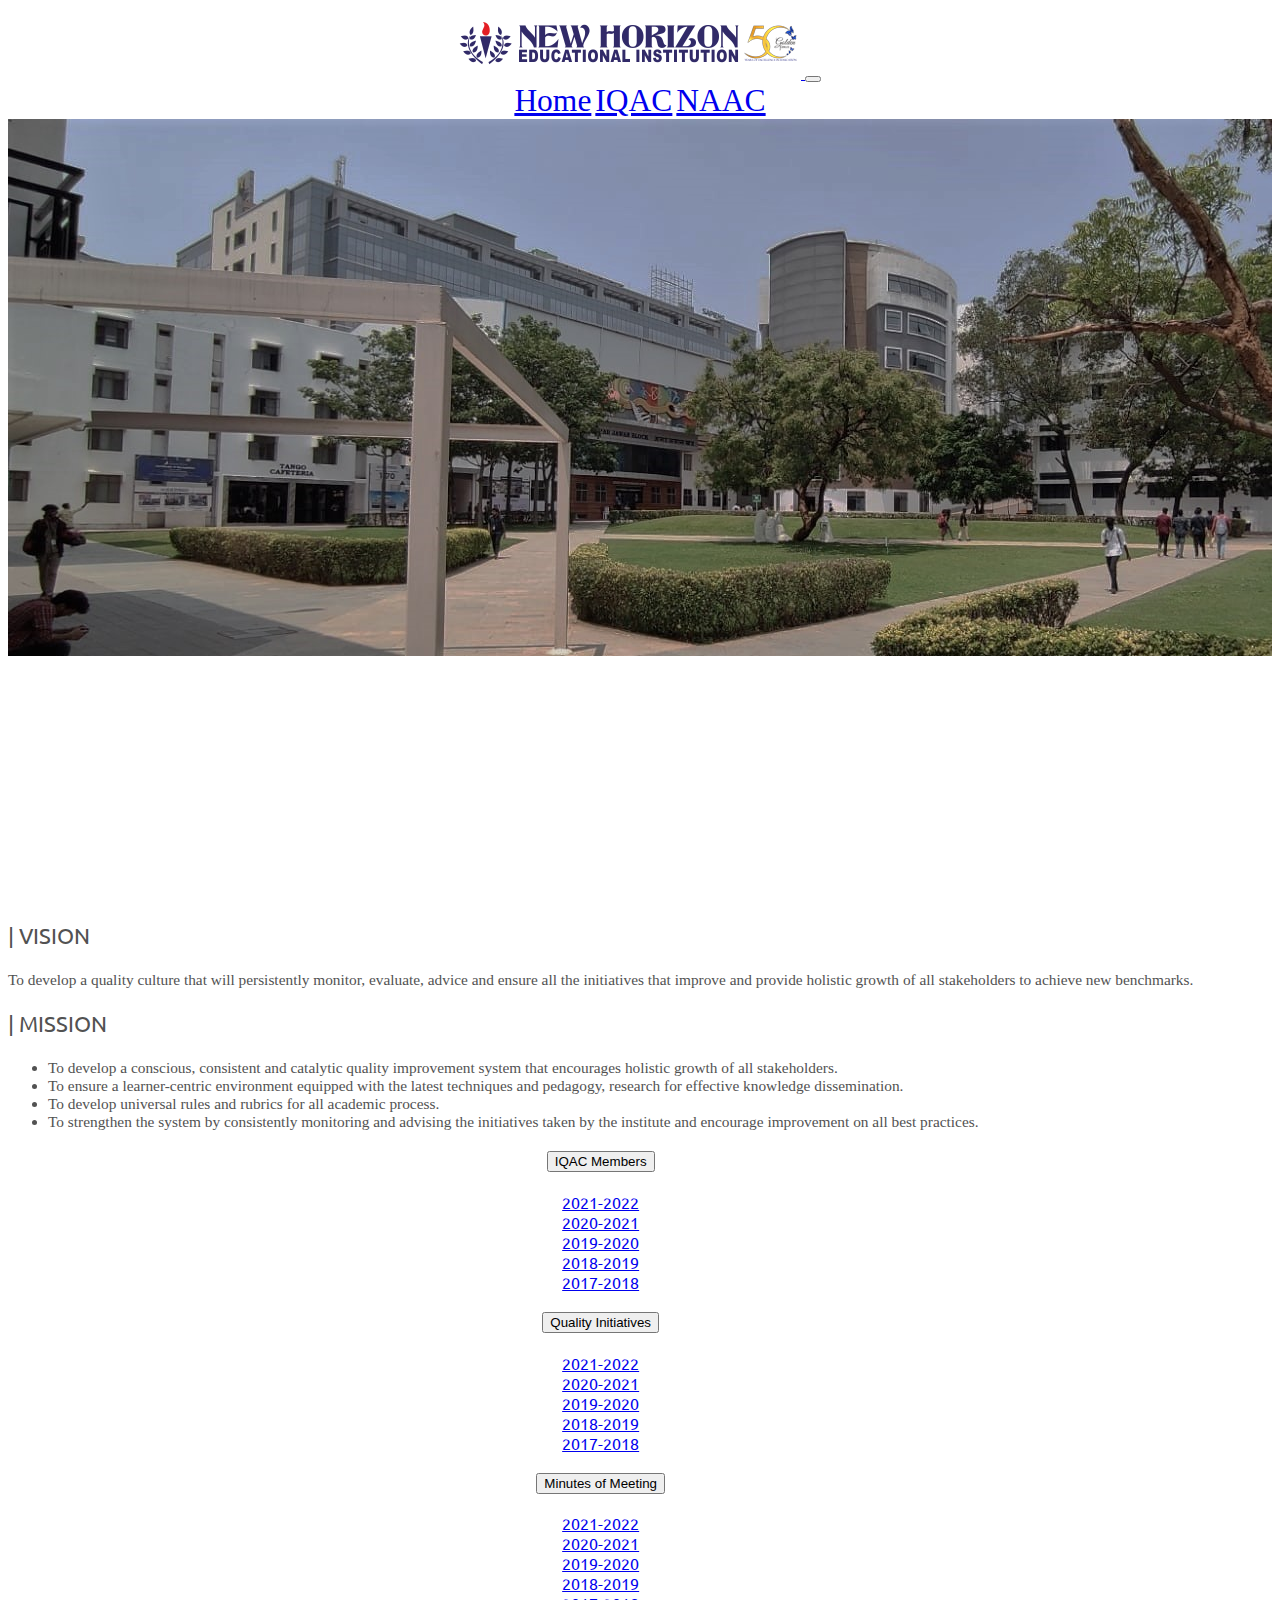
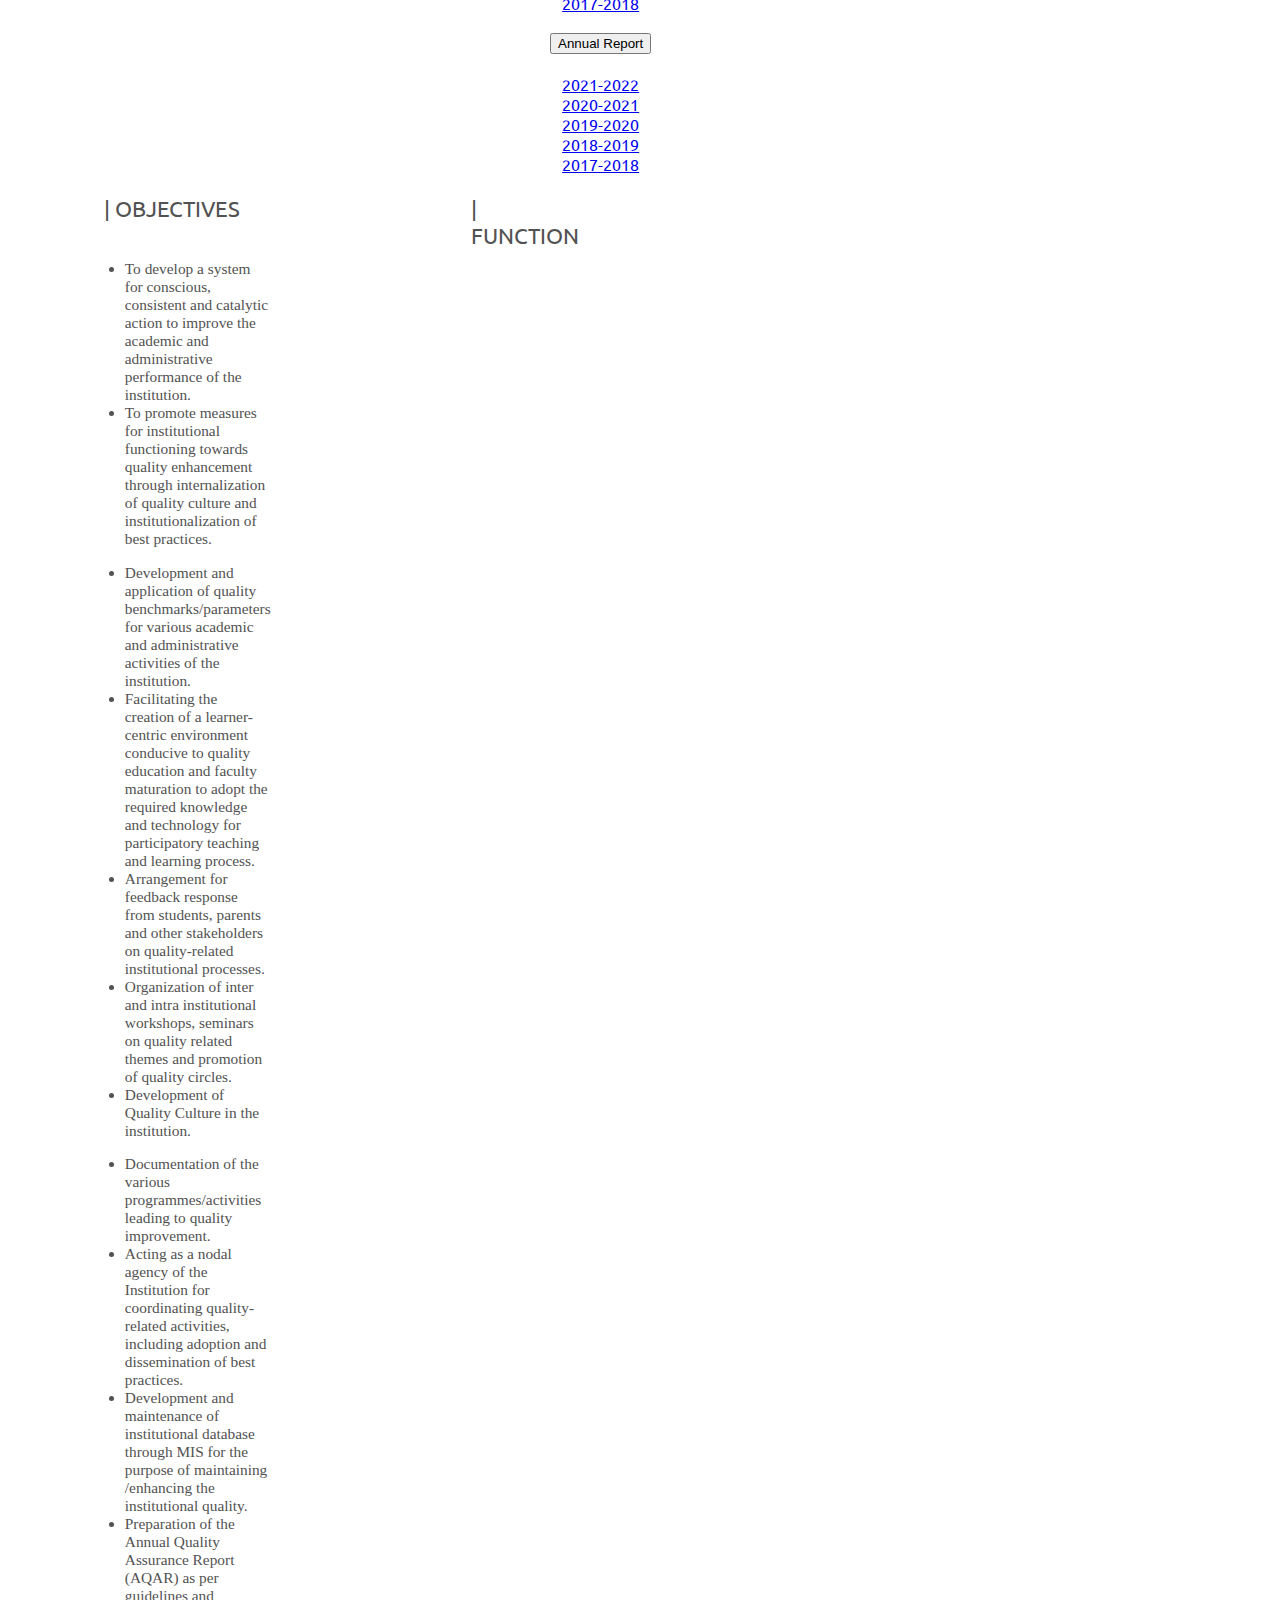
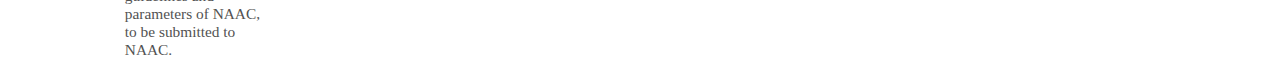
==== index.html @ 478f01e2 "Update index.html" ====
<html lang="en"><head>
    <meta charset="UTF-8">
    <meta name="viewport" content="width=device-width, initial-scale=1.0">
    <meta http-equiv="X-UA-Compatible" content="ie=edge">
    <title>HTML 5 Boilerplate</title>
    <link href="https://cdn.jsdelivr.net/npm/bootstrap@5.1.3/dist/css/bootstrap.min.css" rel="stylesheet" integrity="sha384-1BmE4kWBq78iYhFldvKuhfTAU6auU8tT94WrHftjDbrCEXSU1oBoqyl2QvZ6jIW3" crossorigin="anonymous">
    <link rel="preconnect" href="https://fonts.googleapis.com">
    <link rel="preconnect" href="https://fonts.gstatic.com" crossorigin="">
    <link href="https://fonts.googleapis.com/css2?family=Montserrat:wght@200;600&amp;family=Radio+Canada:wght@500&amp;family=Roboto:wght@400;500&amp;family=Ubuntu:wght@500&amp;display=swap" rel="stylesheet">
    <link rel="stylesheet" href="style.css">

   </head><body><center>
    <div>
                            <nav class="navbar navbar-expand-lg navbar-light bg-light">
                            <div class="container-fluid">
                              <a class="navbar-brand" href="#">
                                    <img src="nhce.png">
                              </a>

                            <button class="navbar-toggler" type="button" data-bs-toggle="collapse" data-bs-target="#navbarNavAltMarkup" aria-controls="navbarNavAltMarkup" aria-expanded="false" aria-label="Toggle navigation">
                            <span class="navbar-toggler-icon"></span>
                            </button>
                            <div class="collapse navbar-collapse" id="navbarNavAltMarkup">
                            <div class="navbar-nav">
                              <a class="nav-link active" aria-current="page" href="#" id="home_tab">Home</a>
                              <a class="nav-link" href="#" id="iqac_tab">IQAC</a>
                              <a class="nav-link" href="#" id="naac_tab">NAAC</a>
                            </div>
                            </div>
                            </div>
                            </nav>
    </div>
    <div class="container-fluid" id="back_div">
          <p id="head_1">INTERNAL QUALITY ASSURANCE CELL</p>
    </div>
    <div class="container-fluid" id="misvis">
                      <div class="container">
                      <div class="row align-items-start">
                      <div class="col">
                        <p id="vision">| VISION</p>
                        <p id="vision_cont">To develop a quality culture that will persistently monitor, evaluate, advice
                                            and ensure all the initiatives that improve and provide holistic growth of all
                                            stakeholders to achieve new benchmarks.</p>
                      </div>
                      <div class="col">
                        <p id="vision">| MISSION</p>
                        <p id="vision_cont">
                                </p><ul id="vision_cont">
                                <li>To develop a conscious, consistent and catalytic quality improvement
                                      system that encourages holistic growth of all stakeholders.</li>
                                <li>To ensure a learner-centric environment equipped with the latest
                                     techniques and pedagogy, research for effective knowledge
                                  dissemination. </li>
                                <li>To develop universal rules and rubrics for all academic process.</li>
                                <li>To strengthen the system by consistently monitoring and advising the
                                    initiatives taken by the institute and encourage improvement on all
                                    best practices.</li>
                        </ul>
                        <p></p>
                      </div>
                      <div class="col">
                                              <div class="accordion accordion-flush" id="accordionFlushExample">
                                              <div class="accordion-item">
                                              <h2 class="accordion-header" id="flush-headingOne">
                                              <button class="accordion-button collapsed" type="button" data-bs-toggle="collapse" data-bs-target="#flush-collapseOne" aria-expanded="false" aria-controls="flush-collapseOne">
                                                IQAC Members
                                              </button>
                                              </h2>
                                              <div id="flush-collapseOne" class="accordion-collapse collapse" aria-labelledby="flush-headingOne" data-bs-parent="#accordionFlushExample">
                                              <div class="accordion-body">
                                                <a href="#">2021-2022</a><br>
                                                <a href="#">2020-2021</a><br>
                                                <a href="#">2019-2020</a><br>
                                                <a href="#">2018-2019</a><br>
                                                <a href="#">2017-2018</a><br>
                                              </div>
                                              </div>
                                              </div>
                                              <div class="accordion-item">
                                              <h2 class="accordion-header" id="flush-headingTwo">
                                              <button class="accordion-button collapsed" type="button" data-bs-toggle="collapse" data-bs-target="#flush-collapseTwo" aria-expanded="false" aria-controls="flush-collapseTwo">
                                                Quality Initiatives
                                              </button>
                                              </h2>
                                              <div id="flush-collapseTwo" class="accordion-collapse collapse" aria-labelledby="flush-headingTwo" data-bs-parent="#accordionFlushExample">
                                              <div class="accordion-body">
                                                <a href="#">2021-2022</a><br>
                                                <a href="#">2020-2021</a><br>
                                                <a href="#">2019-2020</a><br>
                                                <a href="#">2018-2019</a><br>
                                                <a href="#">2017-2018</a><br>
                                              </div>
                                              </div>
                                              </div>
                                              <div class="accordion-item">
                                              <h2 class="accordion-header" id="flush-headingThree">
                                              <button class="accordion-button collapsed" type="button" data-bs-toggle="collapse" data-bs-target="#flush-collapseThree" aria-expanded="false" aria-controls="flush-collapseThree">
                                                Minutes of Meeting
                                              </button>
                                              </h2>
                                              <div id="flush-collapseThree" class="accordion-collapse collapse" aria-labelledby="flush-headingThree" data-bs-parent="#accordionFlushExample">
                                              <div class="accordion-body">
                                                 <a href="#">2021-2022</a><br>
                                                <a href="#">2020-2021</a><br>
                                                <a href="#">2019-2020</a><br>
                                                <a href="#">2018-2019</a><br>
                                                <a href="#">2017-2018</a><br>
                                              </div>
                                              </div>
                                              </div>
                                              <div class="accordion-item">
                                              <h2 class="accordion-header" id="flush-headingFour">
                                              <button class="accordion-button collapsed" type="button" data-bs-toggle="collapse" data-bs-target="#flush-collapseFour" aria-expanded="false" aria-controls="flush-collapseFour">
                                                Annual Report
                                              </button>
                                              </h2>
                                              <div id="flush-collapseFour" class="accordion-collapse collapse" aria-labelledby="flush-headingFour" data-bs-parent="#accordionFlushExample">
                                              <div class="accordion-body">
                                                <a href="#">2021-2022</a><br>
                                                <a href="#">2020-2021</a><br>
                                                <a href="#">2019-2020</a><br>
                                                <a href="#">2018-2019</a><br>
                                                <a href="#">2017-2018</a><br>
                                              </div>
                                              </div>
                                              </div>
                      </div>
                      </div>
                      </div>
    </div>
    </div>
    <div class="container-fluid" id="aimobj"><br><br><br><br><br>
                      <div class="container" id="vals">
                              <div class="row align-items-start">
                                <div class="col">
                                  <p id="valval1">| OBJECTIVES</p>
                                  <ul id="vision_cont_new">
                                      <li>To develop a system for conscious, consistent and catalytic action to improve the
                                           academic and administrative performance of the institution.</li>
                                    <li>To promote measures for institutional functioning towards quality enhancement
                                          through internalization of quality culture and institutionalization of best practices.</li>
                                    </ul>
                                </div>
                                <div class="col">
                                  <p id="valval2">| FUNCTION</p>
                                  <ul id="vision_cont_new">
                                      <li>Development and application of quality benchmarks/parameters for various
academic and administrative activities of the institution.</li>
                                      <li>Facilitating the creation of a learner-centric environment conducive to quality
education and faculty maturation to adopt the required knowledge and
technology for participatory teaching and learning process.</li>
                                      <li>Arrangement for feedback response from students, parents and other
stakeholders on quality-related institutional processes.</li>
                                      <li>Organization of inter and intra institutional workshops, seminars on quality
related themes and promotion of quality circles.</li>
                                    <li>Development of Quality Culture in the institution.</li>
                                    </ul>
                                </div>
                                <div class="col">
<!--                                   <p id="valval3">| VALUES</p> -->
                                  <ul id="vision_cont_new">
<!--                                       <li><strong>Integrity:</strong> the quality of being honest and having strong moral principles, while assessing and working towards excellence.</li>
                                      <li><strong>Confidentiality:</strong> protecting the information of the professionals and eventually helping them to progress.</li>
                                      <li><strong>Excellence:</strong> by identifying the potential, we try to facilitate each individual towards perfection, thereby surpassing ordinary standards.</li> -->
                                    <li>Documentation of the various programmes/activities leading to quality
improvement.</li>
                                      <li>Acting as a nodal agency of the Institution for coordinating quality-related
activities, including adoption and dissemination of best practices.</li>
                                      <li>Development and maintenance of institutional database through MIS for the
purpose of maintaining /enhancing the institutional quality.</li>
                                    
                                    <li>Preparation of the Annual Quality Assurance Report (AQAR) as per guidelines
and parameters of NAAC, to be submitted to NAAC.</li>
                                    </ul>
                                </div>
                    </div>
                    </div>
                    <p id="naac_name">NAAC</p>
                          <a data-scroll="" href="#full">
                            <div class="arrow" id="naac_button"></div>
                              </a>
                            
                           
                    </div>
           <div class="container-fluid" id="naac_stuff">
<!--                here -->
               
           </div>
  </center>
  <script src="app.js"></script>
<script src="https://cdn.jsdelivr.net/npm/bootstrap@5.1.3/dist/js/bootstrap.bundle.min.js" integrity="sha384-ka7Sk0Gln4gmtz2MlQnikT1wXgYsOg+OMhuP+IlRH9sENBO0LRn5q+8nbTov4+1p" crossorigin="anonymous"></script>
<!-- <script src="https://cdn.jsdelivr.net/npm/@popperjs/core@2.10.2/dist/umd/popper.min.js" integrity="sha384-7+zCNj/IqJ95wo16oMtfsKbZ9ccEh31eOz1HGyDuCQ6wgnyJNSYdrPa03rtR1zdB" crossorigin="anonymous"></script> -->
<!-- <script src="https://cdn.jsdelivr.net/npm/bootstrap@5.1.3/dist/js/bootstrap.min.js" integrity="sha384-QJHtvGhmr9XOIpI6YVutG+2QOK9T+ZnN4kzFN1RtK3zEFEIsxhlmWl5/YESvpZ13" crossorigin="anonymous"></script> -->
  



</body></html>
---- style.css ----
#iqac_tab {
    font-size: 3.5vh;
}
#naac_tab {
    font-size: 3.5vh;
}
#home_tab {
    font-size: 3.5vh;
}
#back_div {
  background-image: url("back.jpg");
  background-repeat: no-repeat;
  height: 70vh;
}

#head_1 {
  font-size: 3.5vw;
  font-family: 'Montserrat', sans-serif;
  font-family: 'Radio Canada', sans-serif;
  font-family: 'Roboto', sans-serif;
  font-family: 'Ubuntu', sans-serif;
  color: #ffffff;
  position: absolute;
  top: 70vh;
  left: 18vw;
}
#vision_cont {
  text-align: left;
  color: #525252;
  font-size: 1.2vw;

}

#vision_cont_new {
  text-align: left;
  color: #525252;
  font-size: 1.2vw;

}

#vision {
  text-align: left;
  font-family: 'Montserrat', sans-serif;
  font-family: 'Radio Canada', sans-serif;
  font-family: 'Roboto', sans-serif;
  font-family: 'Ubuntu', sans-serif;
  font-size: 1.7vw;
  color: #525252;
}
#valval1 {
  text-align: left;
  font-family: 'Montserrat', sans-serif;
  font-family: 'Radio Canada', sans-serif;
  font-family: 'Roboto', sans-serif;
  font-family: 'Ubuntu', sans-serif;
  font-size: 1.7vw;
  color: #525252;
  position: absolute;
  left: 1.5vw;
  top: -8vh;
}
#valval2 {
  text-align: left;
  font-family: 'Montserrat', sans-serif;
  font-family: 'Radio Canada', sans-serif;
  font-family: 'Roboto', sans-serif;
  font-family: 'Ubuntu', sans-serif;
  font-size: 1.7vw;
  color: #525252;
  position: absolute;
  left: 30.2vw;
  top: -8vh;
}
/* #valval3 {
  text-align: left;
  font-family: 'Montserrat', sans-serif;
  font-family: 'Radio Canada', sans-serif;
  font-family: 'Roboto', sans-serif;
  font-family: 'Ubuntu', sans-serif;
  font-size: 1.7vw;
  color: #525252;
  position: absolute;
  left: 65.3vw;
  top: 9vh;

}
 */
#misvis {
  position: absolute;
  top: 100vh;
}
#aimobj {
  position: absolute;
  top: 180vh;
  background-color: #CACACA;
  height: 115vh;
}

#accordionFlushExample {
  font-family: 'Montserrat', sans-serif;
  font-family: 'Radio Canada', sans-serif;
  font-family: 'Roboto', sans-serif;
  font-family: 'Ubuntu', sans-serif;
  width: 18vw;
}

#vals {
  position: absolute;
  top: 25vh;
  left: 6vw;
}

.arrow {
  position: absolute;
  top: 100vh;
  left: 47vw;
  box-sizing: border-box;
  height: 5vw;
  width: 5vw;
  border-style: solid;
  border-color: white;
  border-width: 0px 1px 1px 0px;
  transform: rotate(45deg);
  transition: border-width 150ms ease-in-out;
}

.arrow:hover {
  border-bottom-width: 4px;
  border-right-width: 4px;
}

#naac_name {
  position: absolute;
  top: 97vh;
  left: 47.3vw;
  font-size: 1.6vw;
  color: #FFFFFF;
}

#naac_stuff {
   position: absolute;
   top: 295vh;
   background-color: #000000;
   height: 90vh;
   display: none;
}
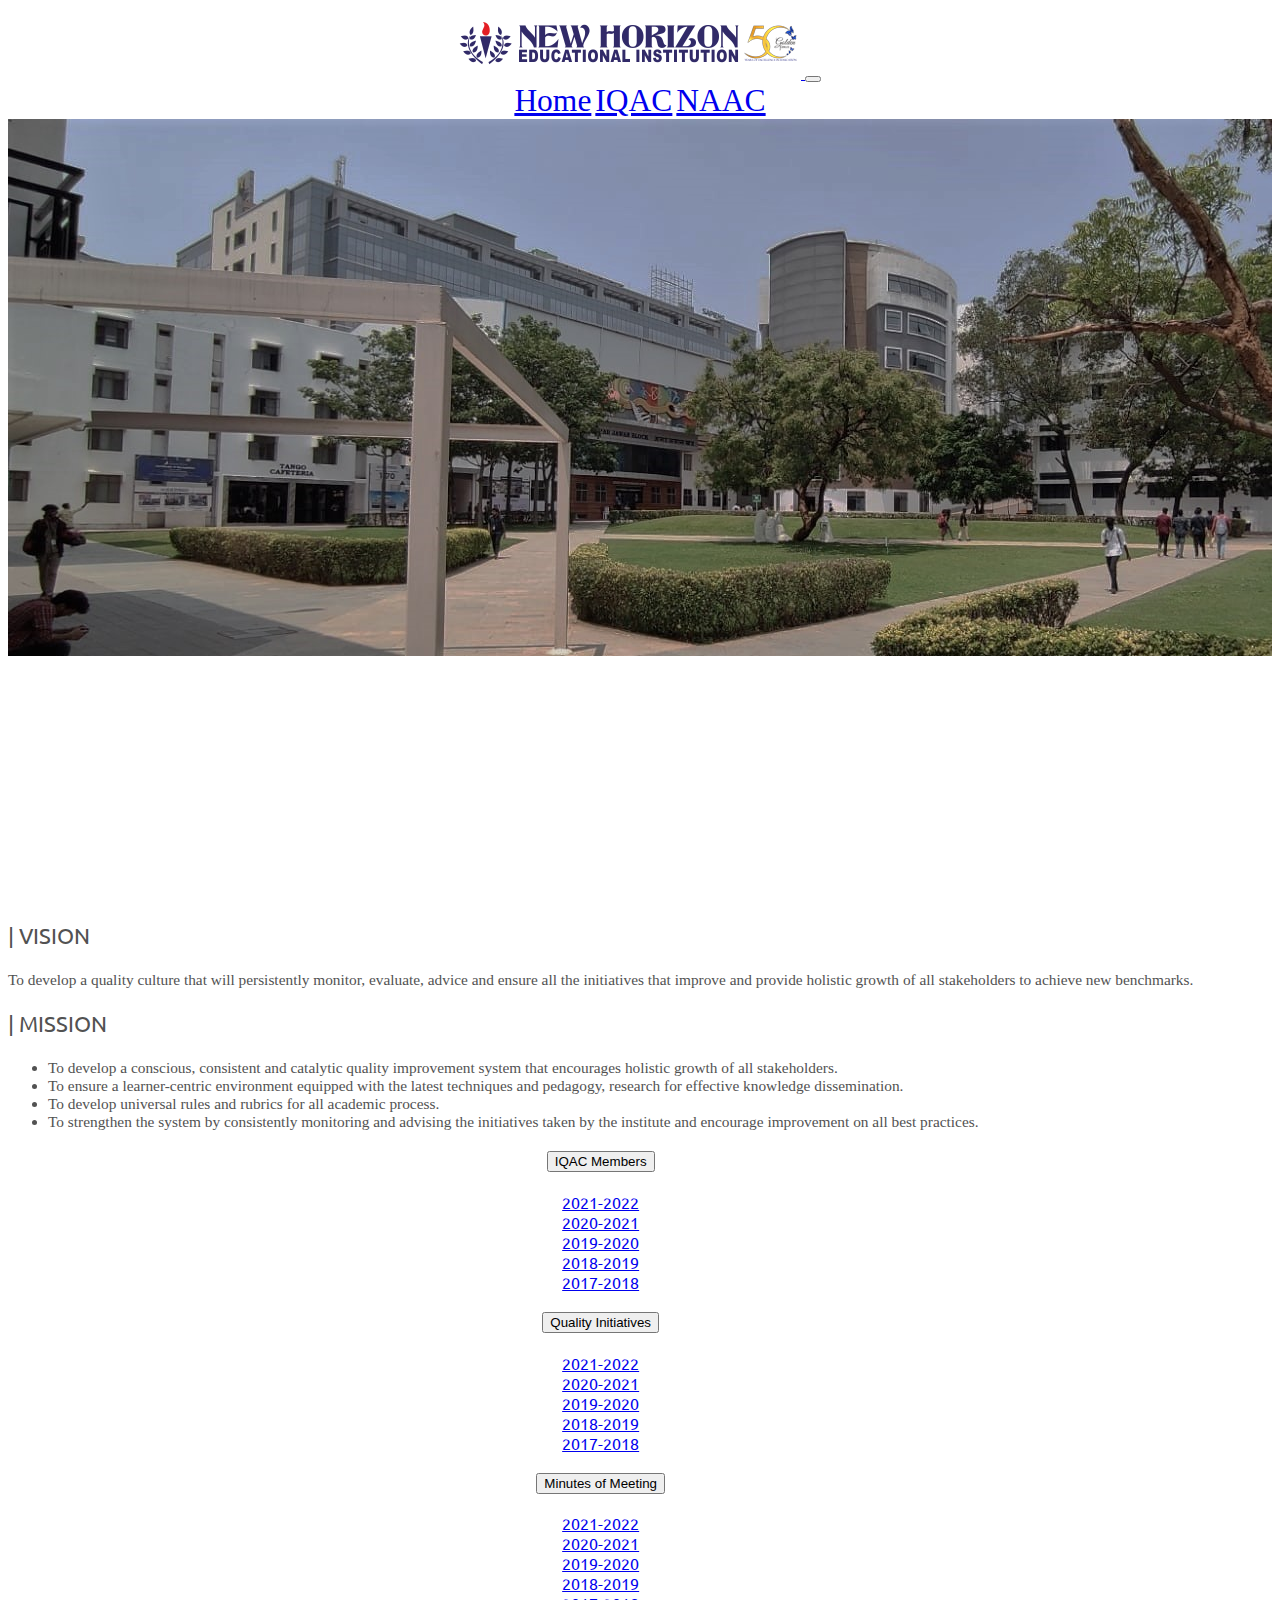
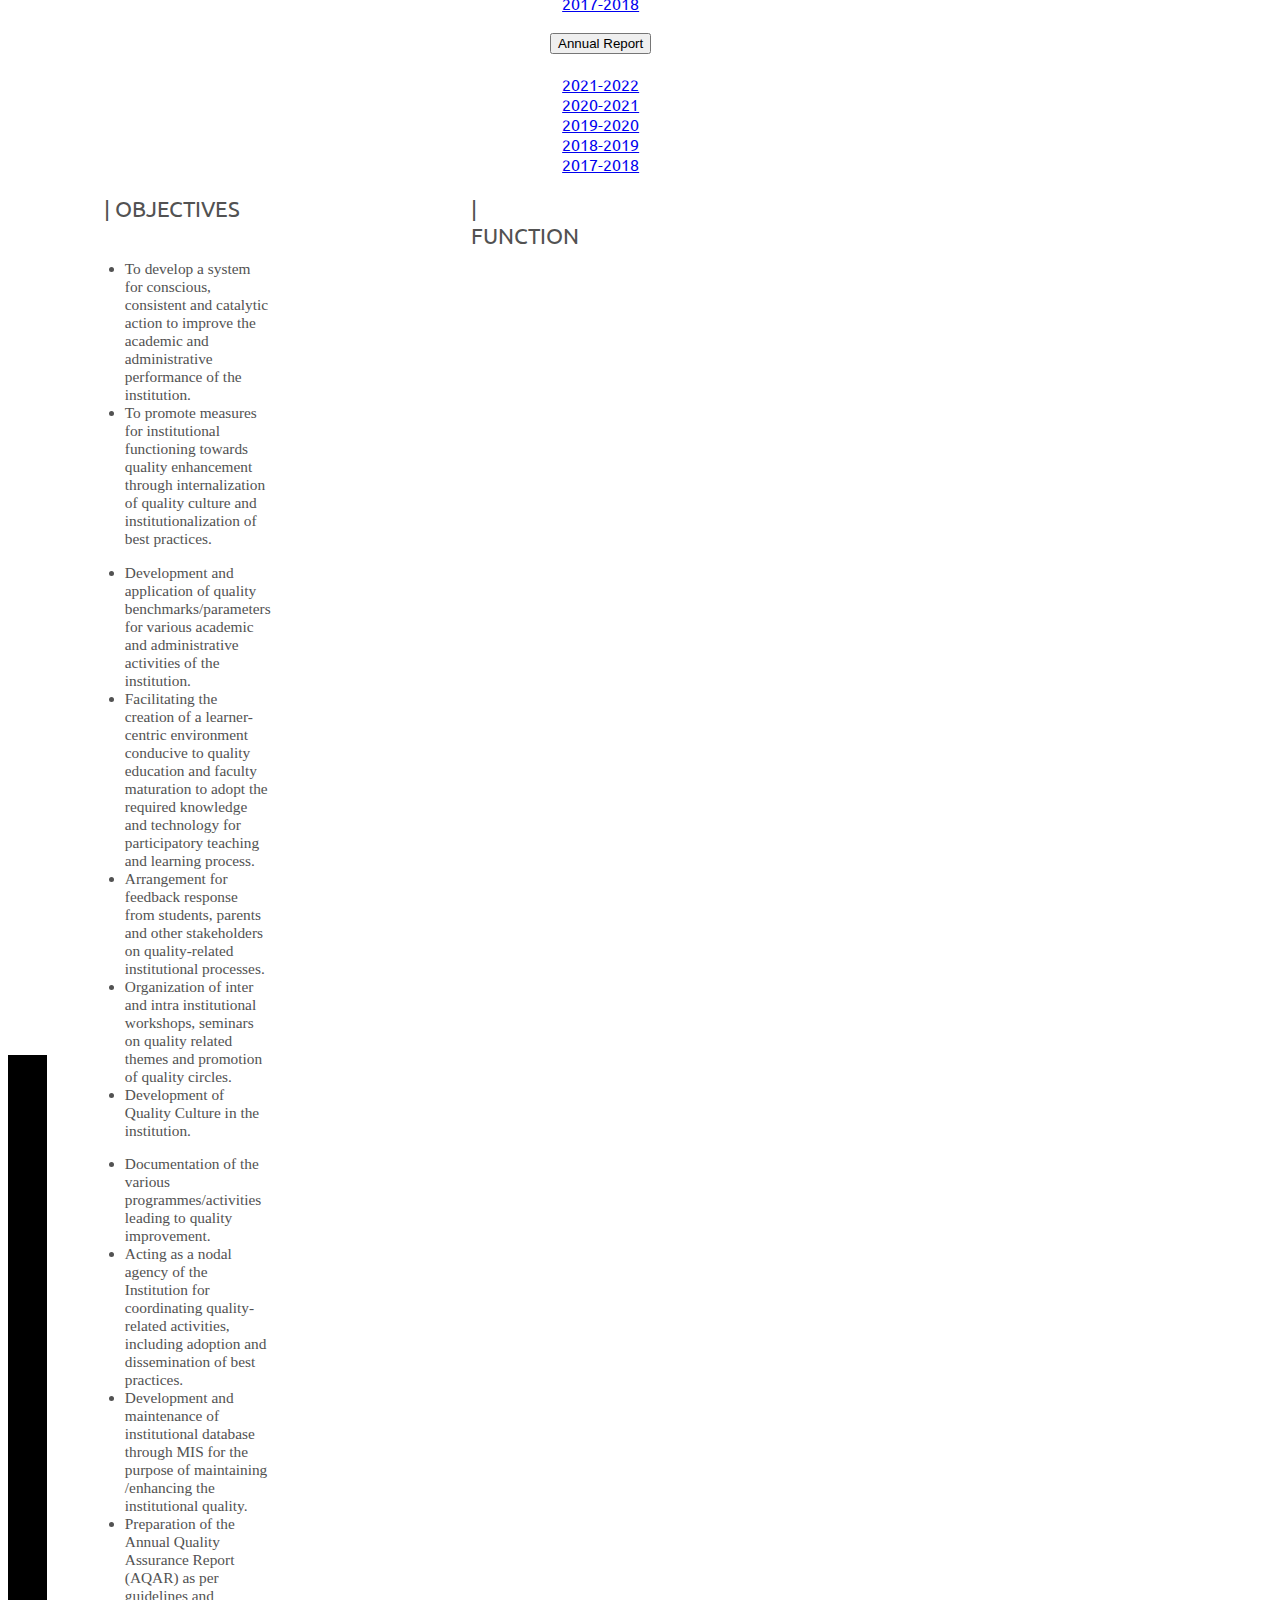
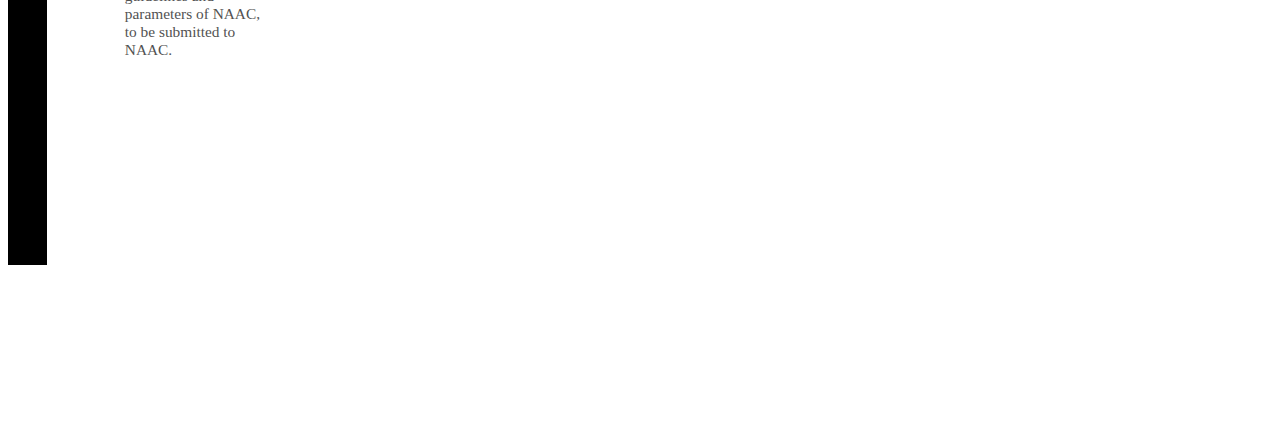
==== commit 81161370: "Update index.html" ====
--- a/index.html
+++ b/index.html
@@ -66,7 +66,7 @@
                                                 IQAC Members
                                               </button>
                                               </h2>
-                                              <div id="flush-collapseOne" class="accordion-collapse collapse" aria-labelledby="flush-headingOne" data-bs-parent="#accordionFlushExample">
+                                              <div id="flush-collapseOne" class="accordion-collapse collapse" aria-labelledby="flush-headingOne" data-bs-parent="#accordionFlushExample" style="">
                                               <div class="accordion-body">
                                                 <a href="#">2021-2022</a><br>
                                                 <a href="#">2020-2021</a><br>
@@ -176,15 +176,17 @@
                     </div>
                     </div>
                     <p id="naac_name">NAAC</p>
-                          <a data-scroll="" href="#full">
+                          <a data-scroll="" href="#naac_stuff">
                             <div class="arrow" id="naac_button"></div>
                               </a>
                             
                            
                     </div>
-           <div class="container-fluid" id="naac_stuff">
-<!--                here -->
-               
+           <div class="container-fluid" id="naac_stuff" style="display: block;">
+                          <a data-scroll="" href="#iqac_stuff">
+                            <div class="arrow" id="iqac_button"></div>
+                              </a>
+               <p id="iqac_name">IQAC</p>
            </div>
   </center>
   <script src="app.js"></script>
@@ -195,4 +197,5 @@
 
 
 
+
 </body></html>
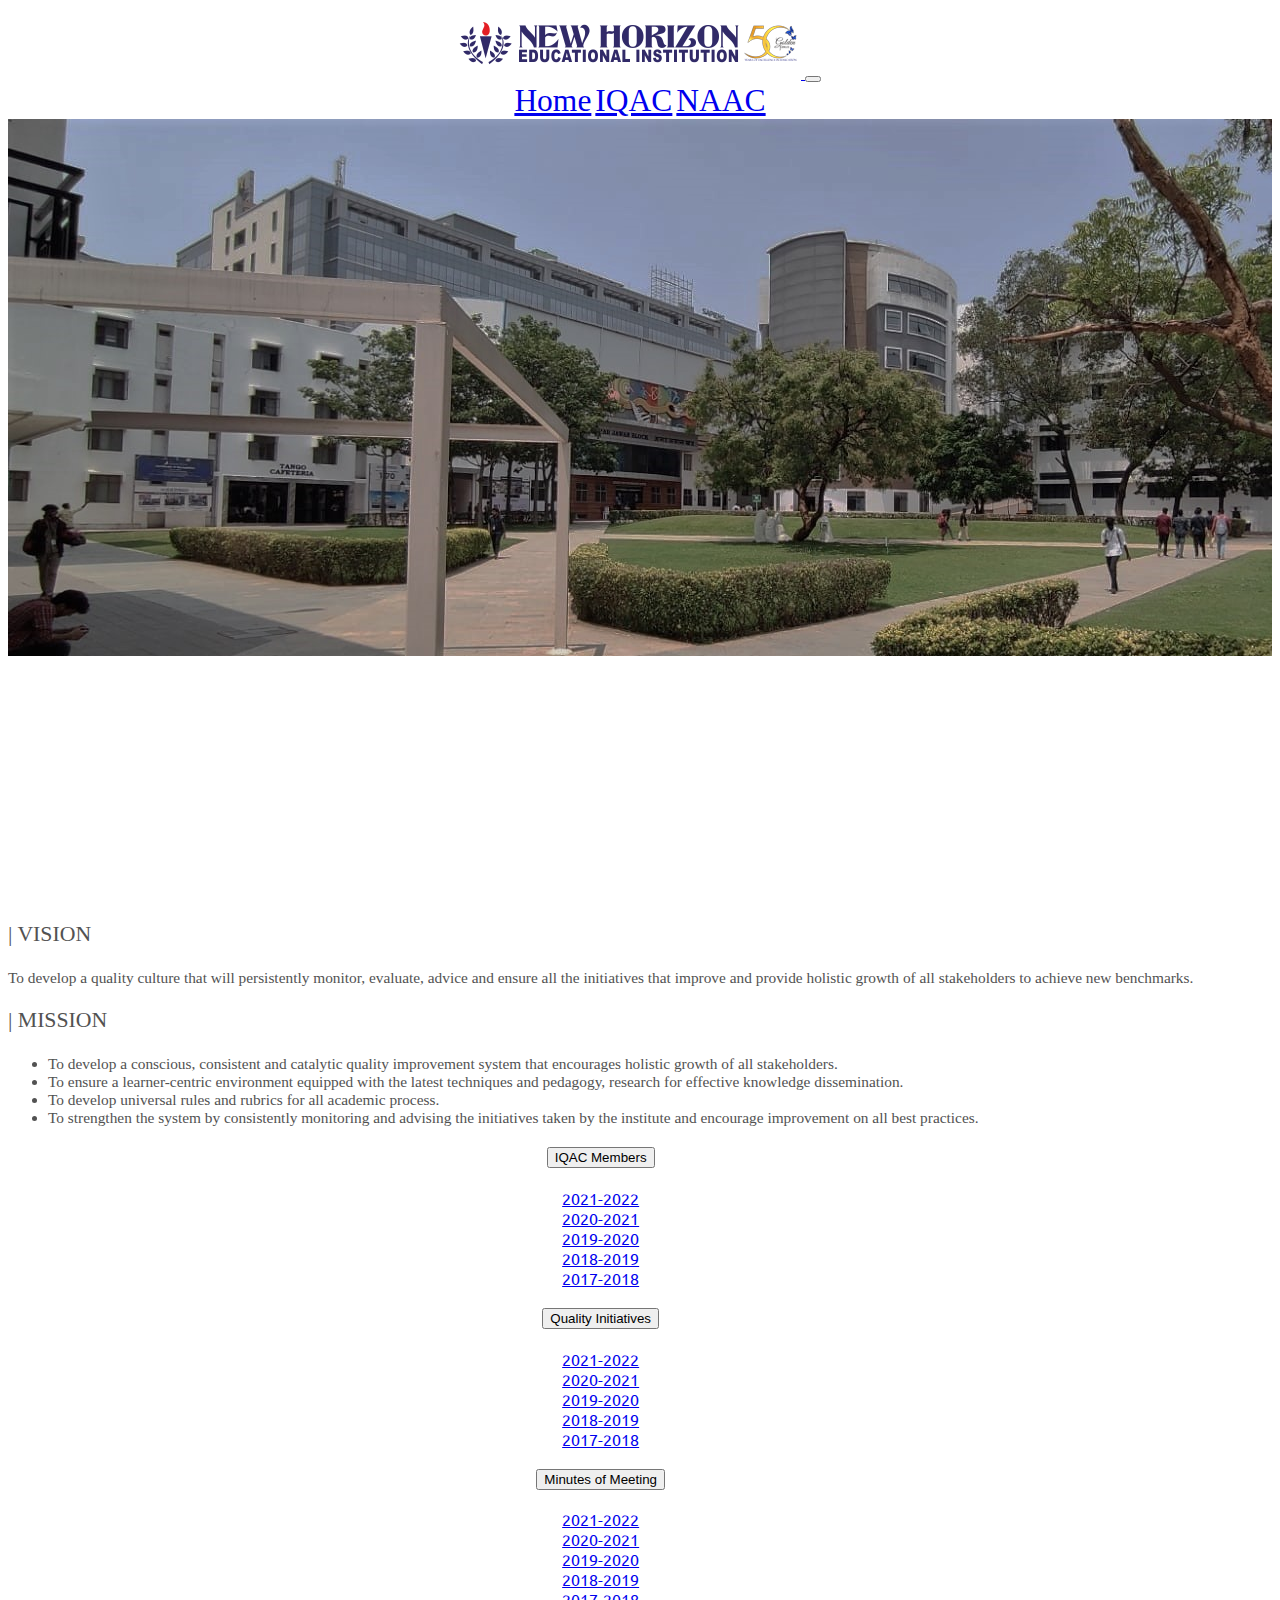
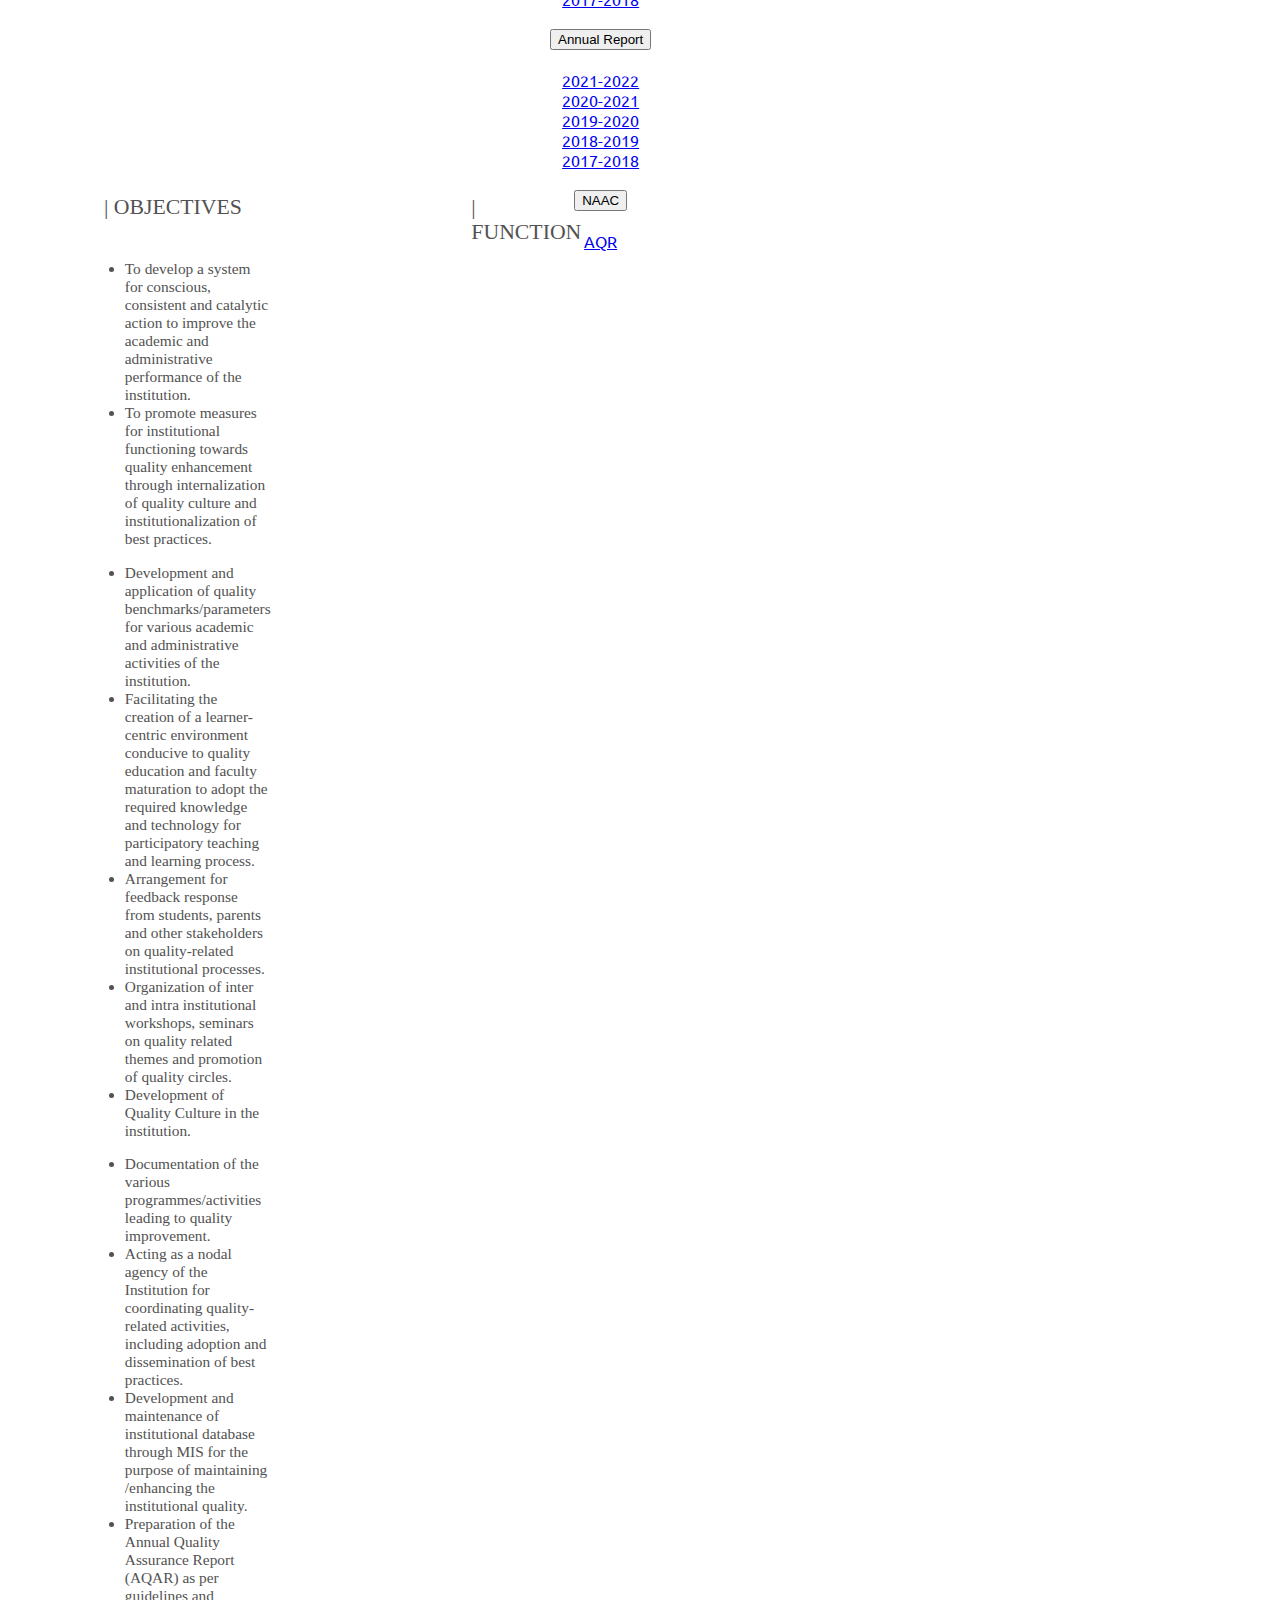
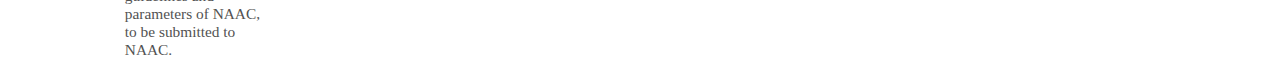
==== commit 720f1295: "Update index.html" ====
--- a/index.html
+++ b/index.html
@@ -114,13 +114,26 @@
                                                 Annual Report
                                               </button>
                                               </h2>
-                                              <div id="flush-collapseFour" class="accordion-collapse collapse" aria-labelledby="flush-headingFour" data-bs-parent="#accordionFlushExample">
+                                              <div id="flush-collapseFour" class="accordion-collapse collapse" aria-labelledby="flush-headingFour" data-bs-parent="#accordionFlushExample" style="">
                                               <div class="accordion-body">
                                                 <a href="#">2021-2022</a><br>
                                                 <a href="#">2020-2021</a><br>
                                                 <a href="#">2019-2020</a><br>
                                                 <a href="#">2018-2019</a><br>
                                                 <a href="#">2017-2018</a><br>
+                                              </div>
+                                              </div>
+                                              </div>
+                                              <div class="accordion-item">
+                                              <h2 class="accordion-header" id="flush-headingFive">
+                                              <button class="accordion-button collapsed" type="button" data-bs-toggle="collapse" data-bs-target="#flush-collapseFive" aria-expanded="false" aria-controls="flush-collapseFive">
+                                                NAAC
+                                              </button>
+                                              </h2>
+                                              <div id="flush-collapseFive" class="accordion-collapse collapse" aria-labelledby="flush-headingFive" data-bs-parent="#accordionFlushExample" style="">
+                                              <div class="accordion-body">
+                                                <a href="#">AQR</a><br>
+                                                
                                               </div>
                                               </div>
                                               </div>
@@ -175,19 +188,20 @@
                                 </div>
                     </div>
                     </div>
-                    <p id="naac_name">NAAC</p>
+<!--                     <p id="naac_name">NAAC</p>
                           <a data-scroll="" href="#naac_stuff">
                             <div class="arrow" id="naac_button"></div>
                               </a>
                             
                            
                     </div>
-           <div class="container-fluid" id="naac_stuff" style="display: block;">
+           <div class="container-fluid" id="naac_stuff" style="display: none;">
                           <a data-scroll="" href="#iqac_stuff">
                             <div class="arrow" id="iqac_button"></div>
                               </a>
                <p id="iqac_name">IQAC</p>
-           </div>
+           </div> -->
+    </div>
   </center>
   <script src="app.js"></script>
 <script src="https://cdn.jsdelivr.net/npm/bootstrap@5.1.3/dist/js/bootstrap.bundle.min.js" integrity="sha384-ka7Sk0Gln4gmtz2MlQnikT1wXgYsOg+OMhuP+IlRH9sENBO0LRn5q+8nbTov4+1p" crossorigin="anonymous"></script>
@@ -198,4 +212,5 @@
 
 
 
+
 </body></html>
--- a/style.css
+++ b/style.css
@@ -15,10 +15,10 @@
 
 #head_1 {
   font-size: 3.5vw;
-  font-family: 'Montserrat', sans-serif;
+/*   font-family: 'Montserrat', sans-serif;
   font-family: 'Radio Canada', sans-serif;
   font-family: 'Roboto', sans-serif;
-  font-family: 'Ubuntu', sans-serif;
+  font-family: 'Ubuntu', sans-serif; */
   color: #ffffff;
   position: absolute;
   top: 70vh;
@@ -40,19 +40,19 @@
 
 #vision {
   text-align: left;
-  font-family: 'Montserrat', sans-serif;
+/*   font-family: 'Montserrat', sans-serif;
   font-family: 'Radio Canada', sans-serif;
   font-family: 'Roboto', sans-serif;
-  font-family: 'Ubuntu', sans-serif;
+  font-family: 'Ubuntu', sans-serif; */
   font-size: 1.7vw;
   color: #525252;
 }
 #valval1 {
   text-align: left;
-  font-family: 'Montserrat', sans-serif;
+/*   font-family: 'Montserrat', sans-serif;
   font-family: 'Radio Canada', sans-serif;
   font-family: 'Roboto', sans-serif;
-  font-family: 'Ubuntu', sans-serif;
+  font-family: 'Ubuntu', sans-serif; */
   font-size: 1.7vw;
   color: #525252;
   position: absolute;
@@ -61,10 +61,10 @@
 }
 #valval2 {
   text-align: left;
-  font-family: 'Montserrat', sans-serif;
+/*   font-family: 'Montserrat', sans-serif;
   font-family: 'Radio Canada', sans-serif;
   font-family: 'Roboto', sans-serif;
-  font-family: 'Ubuntu', sans-serif;
+  font-family: 'Ubuntu', sans-serif; */
   font-size: 1.7vw;
   color: #525252;
   position: absolute;
@@ -93,7 +93,7 @@
   position: absolute;
   top: 180vh;
   background-color: #CACACA;
-  height: 115vh;
+  height: 98vh;
 }
 
 #accordionFlushExample {
@@ -110,7 +110,7 @@
   left: 6vw;
 }
 
-.arrow {
+/* #naac_button {
   position: absolute;
   top: 100vh;
   left: 47vw;
@@ -124,7 +124,28 @@
   transition: border-width 150ms ease-in-out;
 }
 
-.arrow:hover {
+#naac_button:hover {
+  border-bottom-width: 4px;
+  border-right-width: 4px;
+}
+
+
+#iqac_button {
+  position: absolute;
+  top: 10vh;
+  left: 47vw;
+  box-sizing: border-box;
+  height: 5vw;
+  width: 5vw;
+  border-style: solid;
+  border-color: white;
+  border-width: 0px 1px 1px 0px;
+  transform: rotate(225deg);
+  transition: border-width 150ms ease-in-out;
+  
+}
+
+#iqac_button:hover {
   border-bottom-width: 4px;
   border-right-width: 4px;
 }
@@ -137,10 +158,21 @@
   color: #FFFFFF;
 }
 
+#iqac_name {
+  position: absolute;
+  top: 18vh;
+  left: 47.8vw;
+  font-size: 1.6vw;
+  color: #FFFFFF;
+  
+}
 #naac_stuff {
    position: absolute;
    top: 295vh;
    background-color: #000000;
    height: 90vh;
    display: none;
+} */
+html {
+  scroll-behavior: smooth;
 }
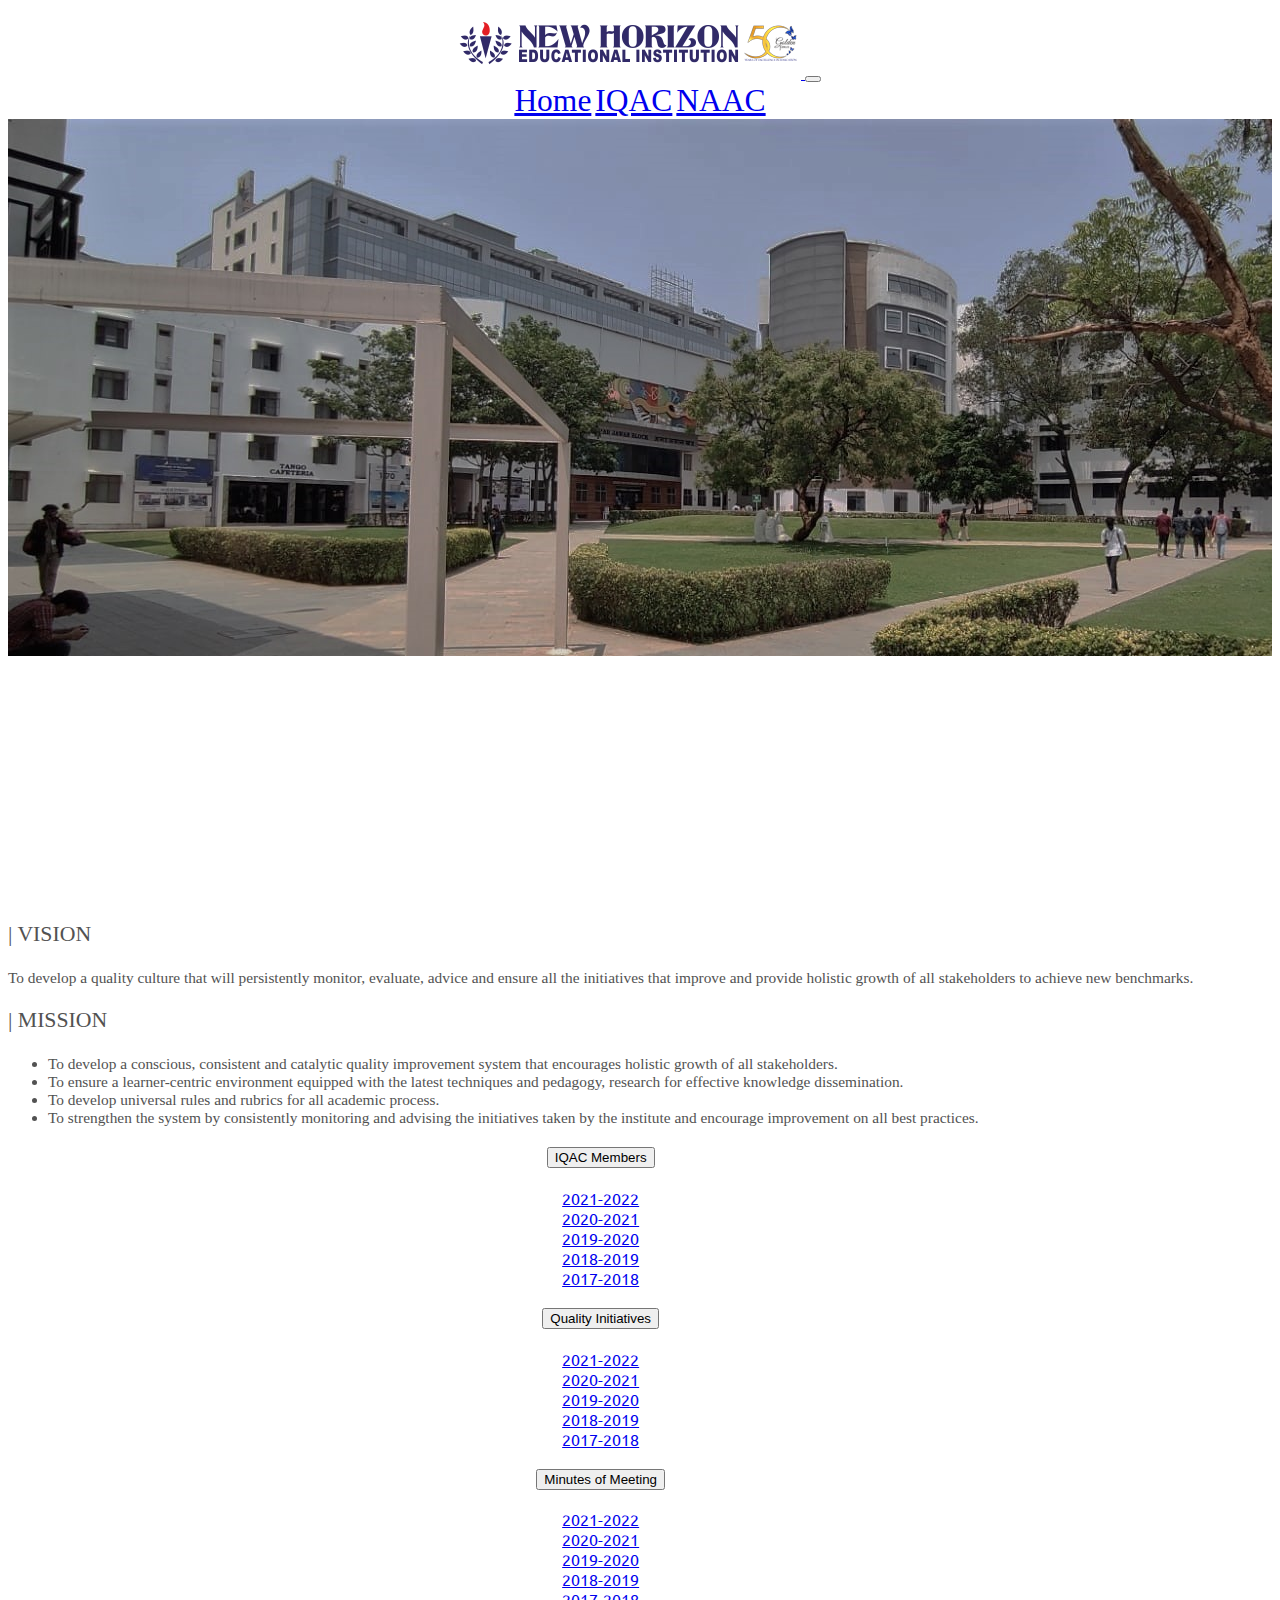
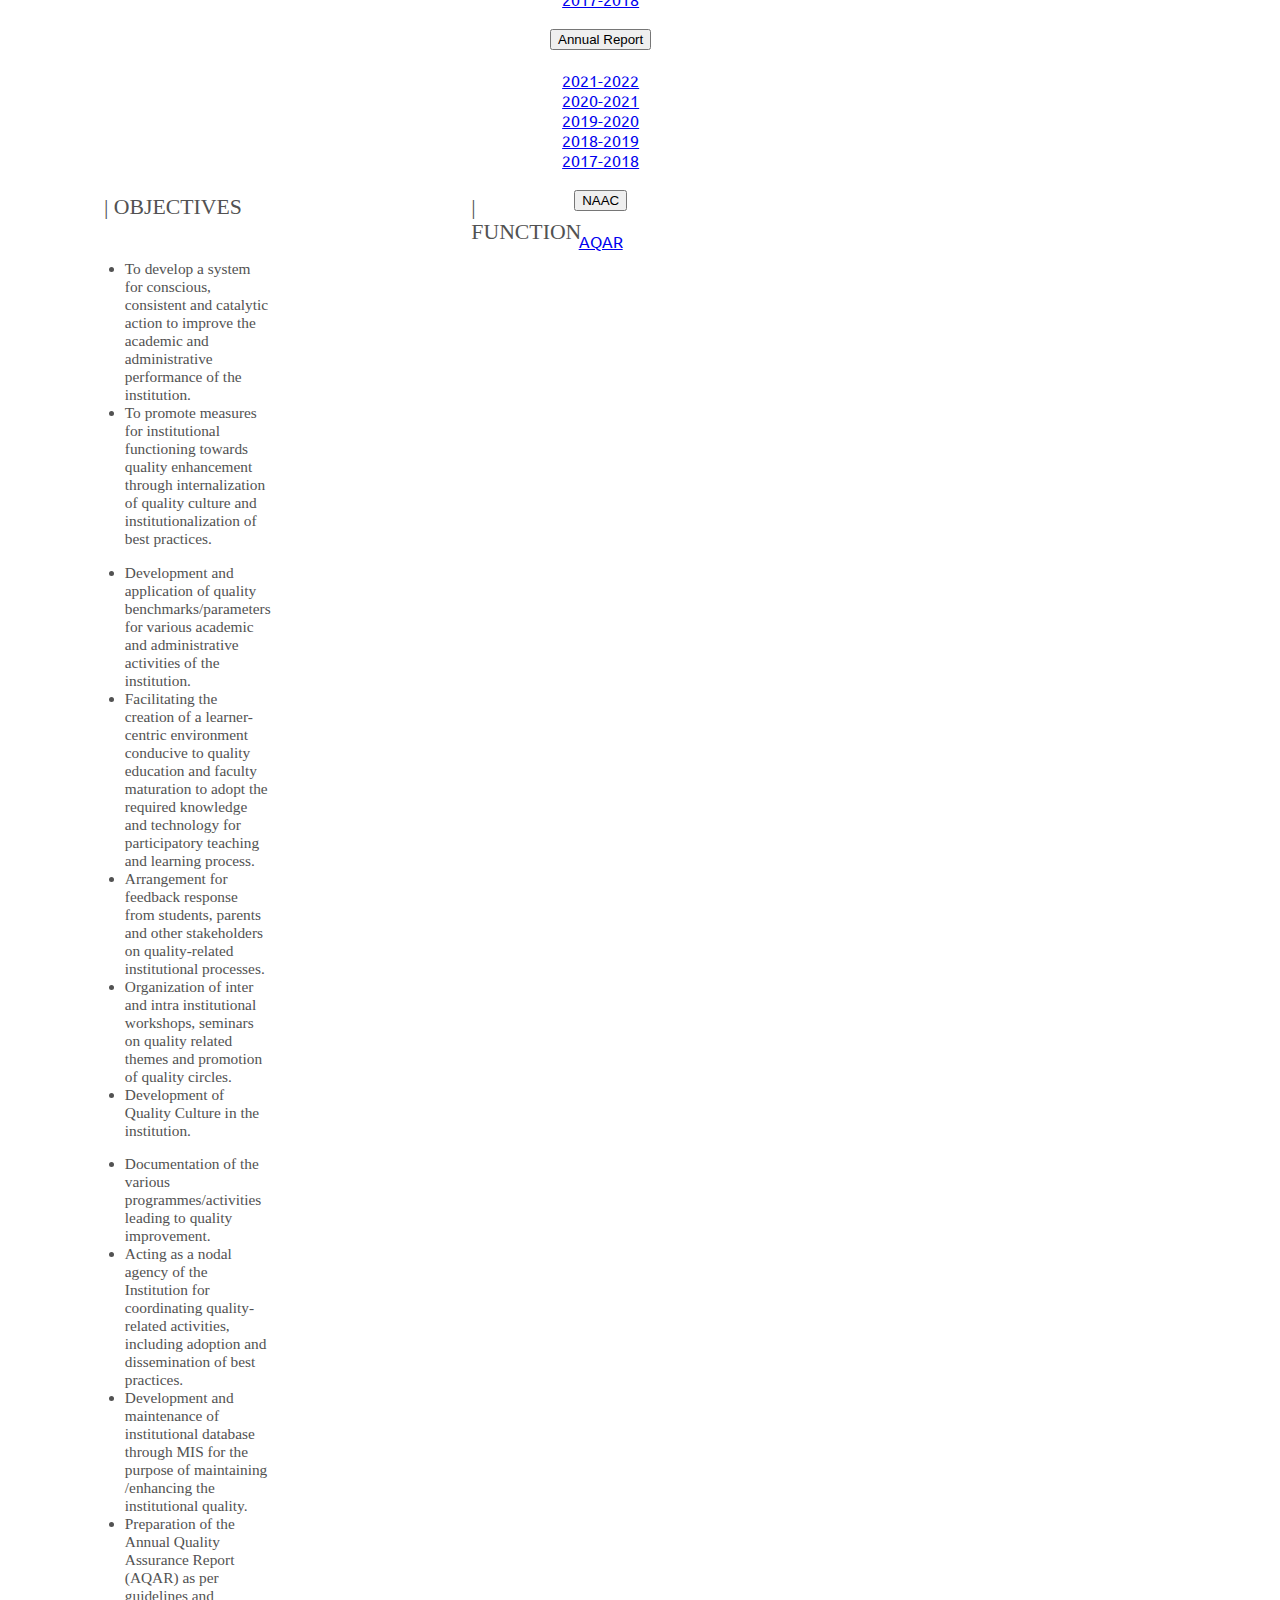
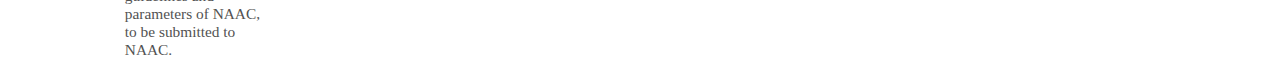
==== commit 15bcf220: "Update index.html" ====
--- a/index.html
+++ b/index.html
@@ -23,8 +23,8 @@
                             <div class="collapse navbar-collapse" id="navbarNavAltMarkup">
                             <div class="navbar-nav">
                               <a class="nav-link active" aria-current="page" href="#" id="home_tab">Home</a>
-                              <a class="nav-link" href="#" id="iqac_tab">IQAC</a>
-                              <a class="nav-link" href="#" id="naac_tab">NAAC</a>
+                              <a class="nav-link" href="index.html" id="iqac_tab">IQAC</a>
+                              <a class="nav-link" href="naac.html" id="naac_tab">NAAC</a>
                             </div>
                             </div>
                             </div>
@@ -132,7 +132,7 @@
                                               </h2>
                                               <div id="flush-collapseFive" class="accordion-collapse collapse" aria-labelledby="flush-headingFive" data-bs-parent="#accordionFlushExample" style="">
                                               <div class="accordion-body">
-                                                <a href="#">AQR</a><br>
+                                                <a href="naac.html">AQAR</a><br>
                                                 
                                               </div>
                                               </div>
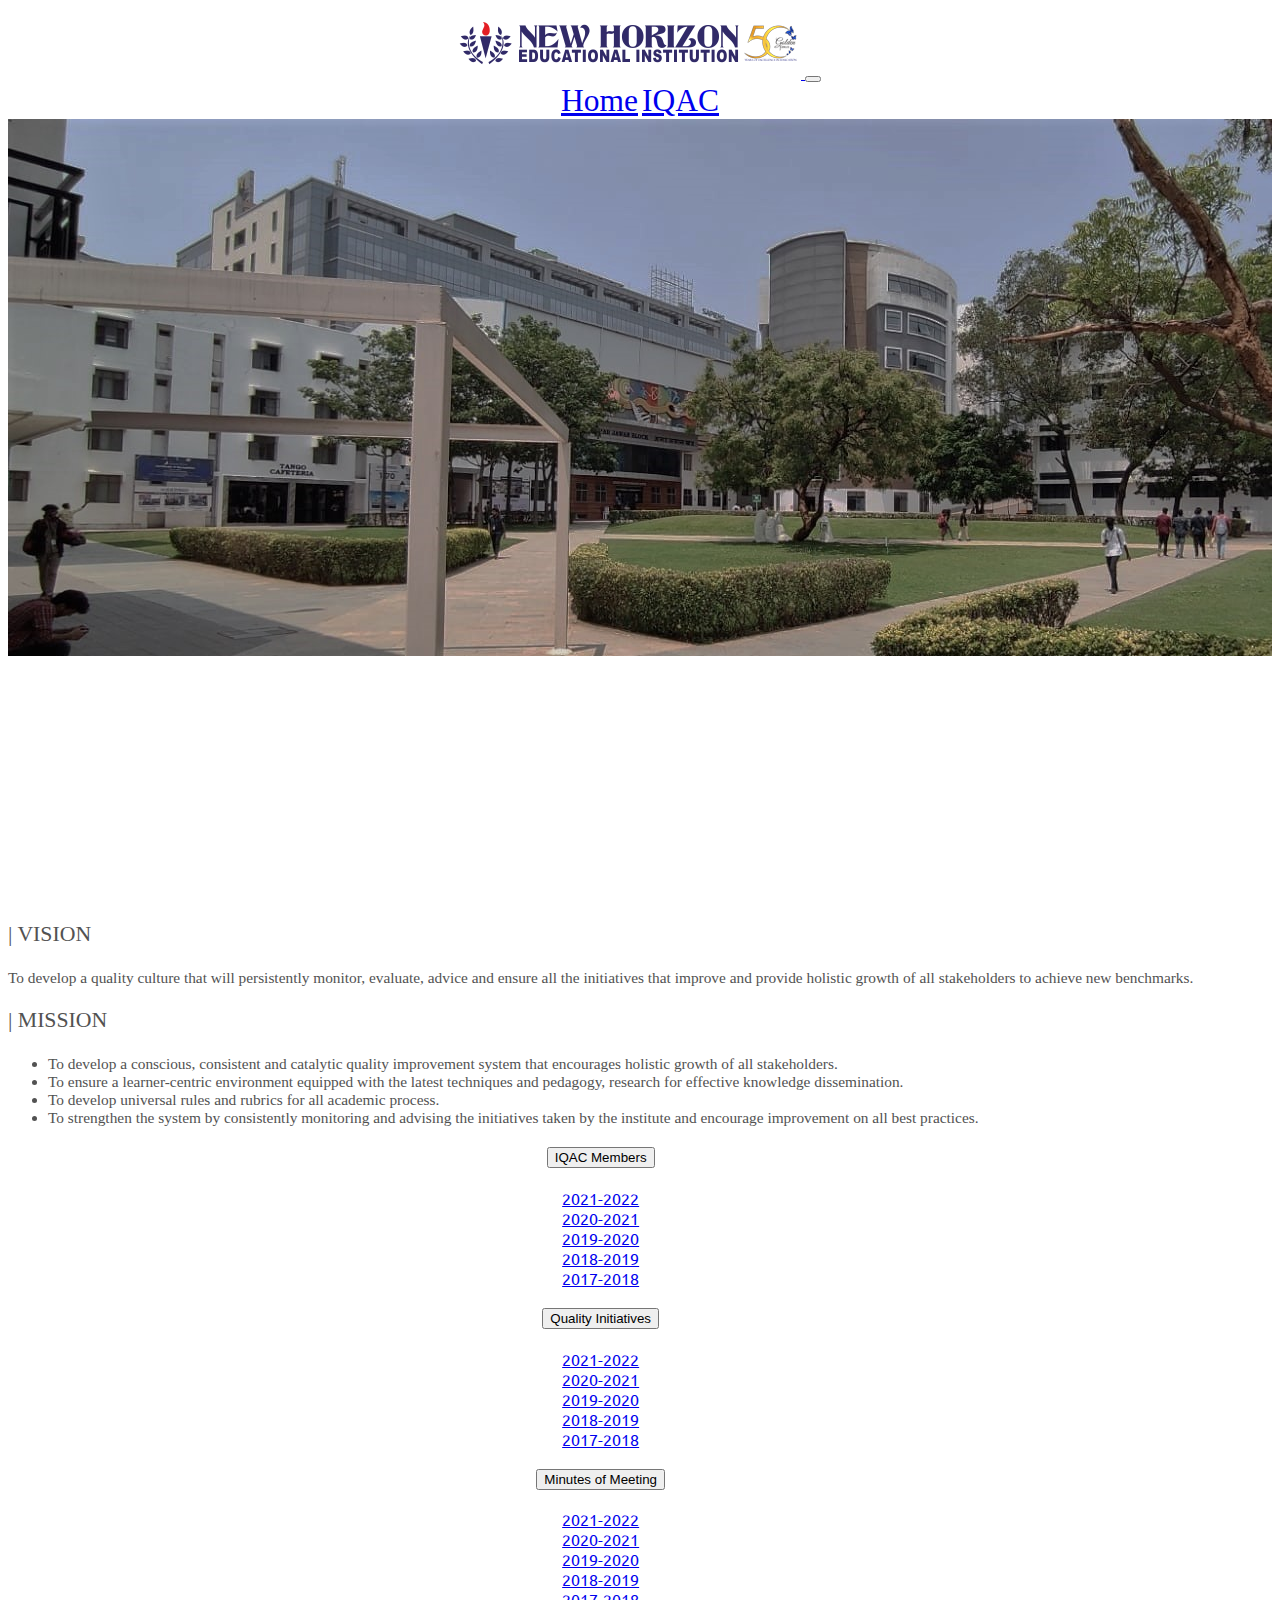
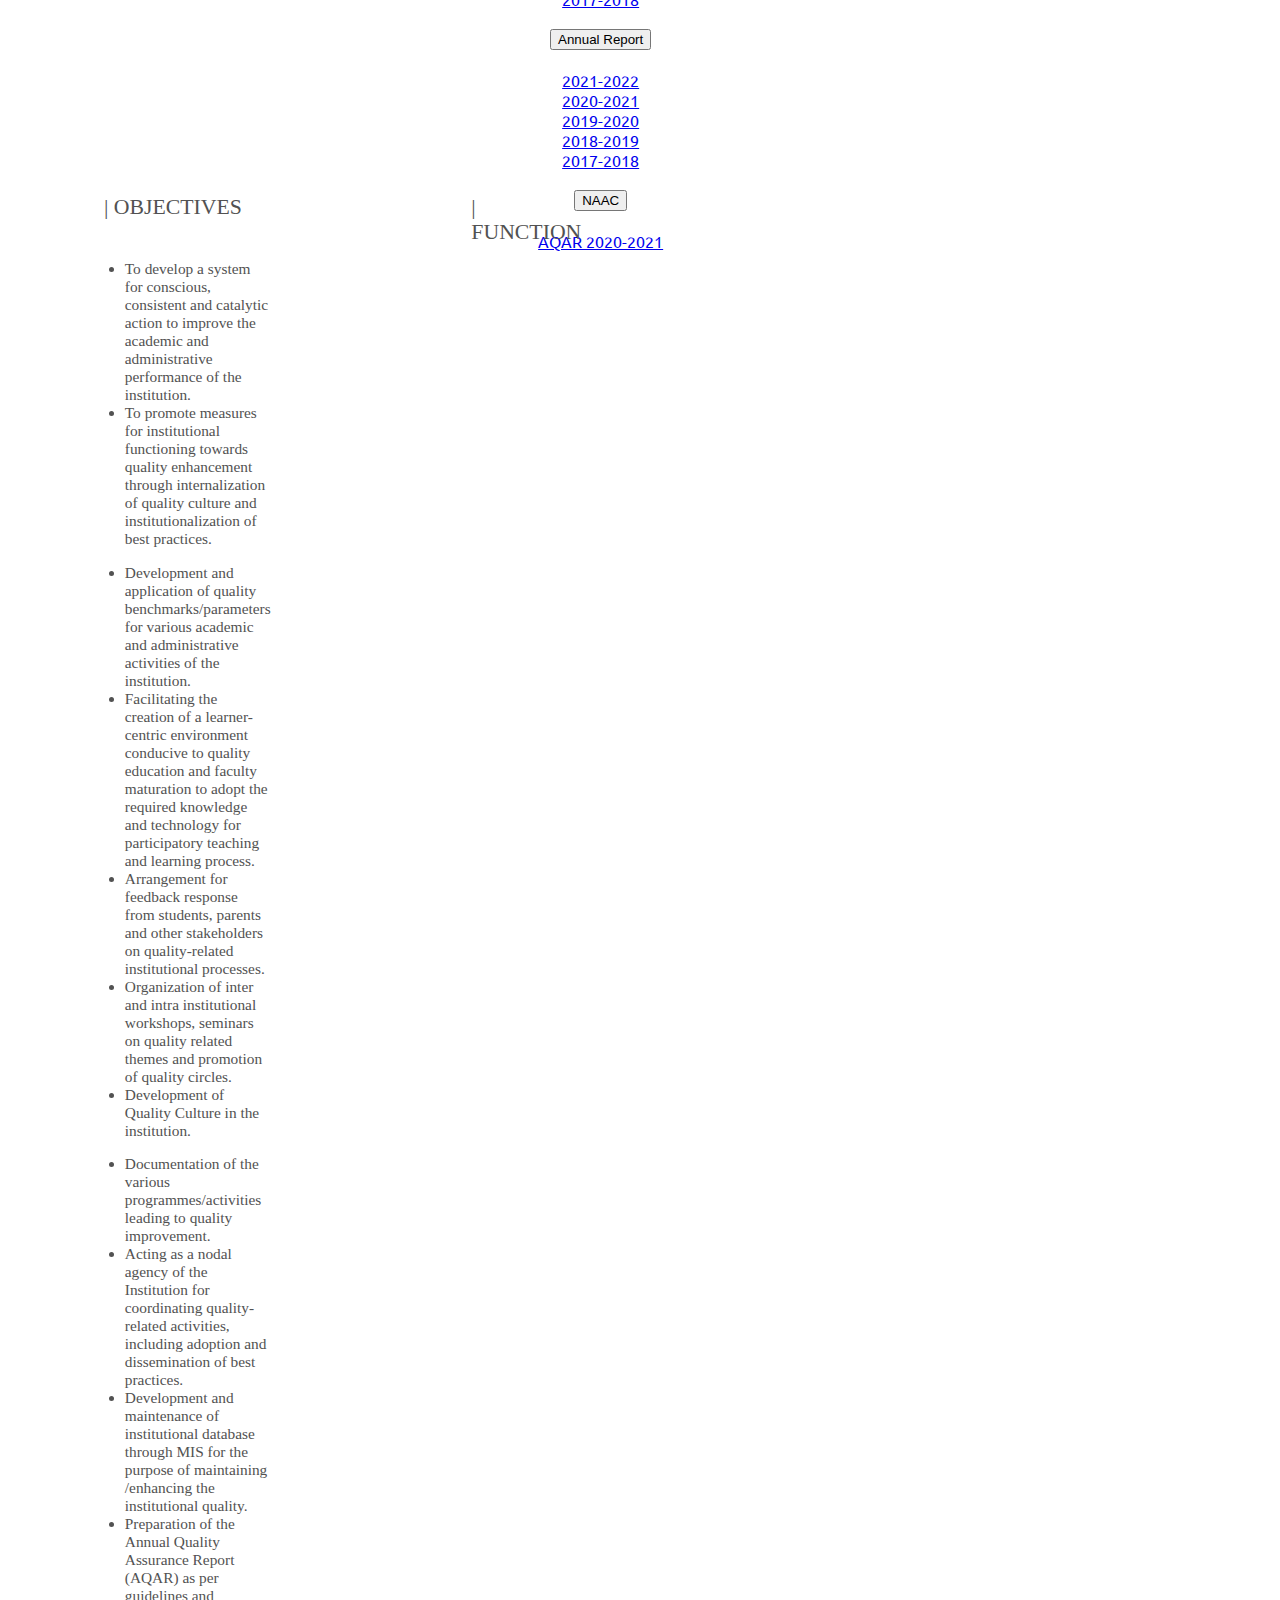
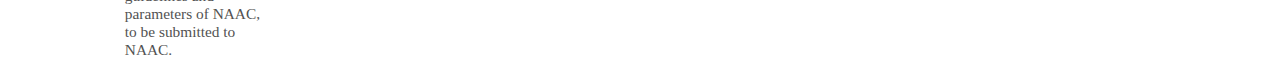
==== commit 6ea0f09b: "Update index.html" ====
--- a/index.html
+++ b/index.html
@@ -24,7 +24,7 @@
                             <div class="navbar-nav">
                               <a class="nav-link active" aria-current="page" href="#" id="home_tab">Home</a>
                               <a class="nav-link" href="index.html" id="iqac_tab">IQAC</a>
-                              <a class="nav-link" href="naac.html" id="naac_tab">NAAC</a>
+<!--                               <a class="nav-link" href="naac.html" id="naac_tab">NAAC</a> -->
                             </div>
                             </div>
                             </div>
@@ -132,7 +132,7 @@
                                               </h2>
                                               <div id="flush-collapseFive" class="accordion-collapse collapse" aria-labelledby="flush-headingFive" data-bs-parent="#accordionFlushExample" style="">
                                               <div class="accordion-body">
-                                                <a href="naac.html">AQAR</a><br>
+                                                <a href="naac.html">AQAR 2020-2021</a><br>
                                                 
                                               </div>
                                               </div>
